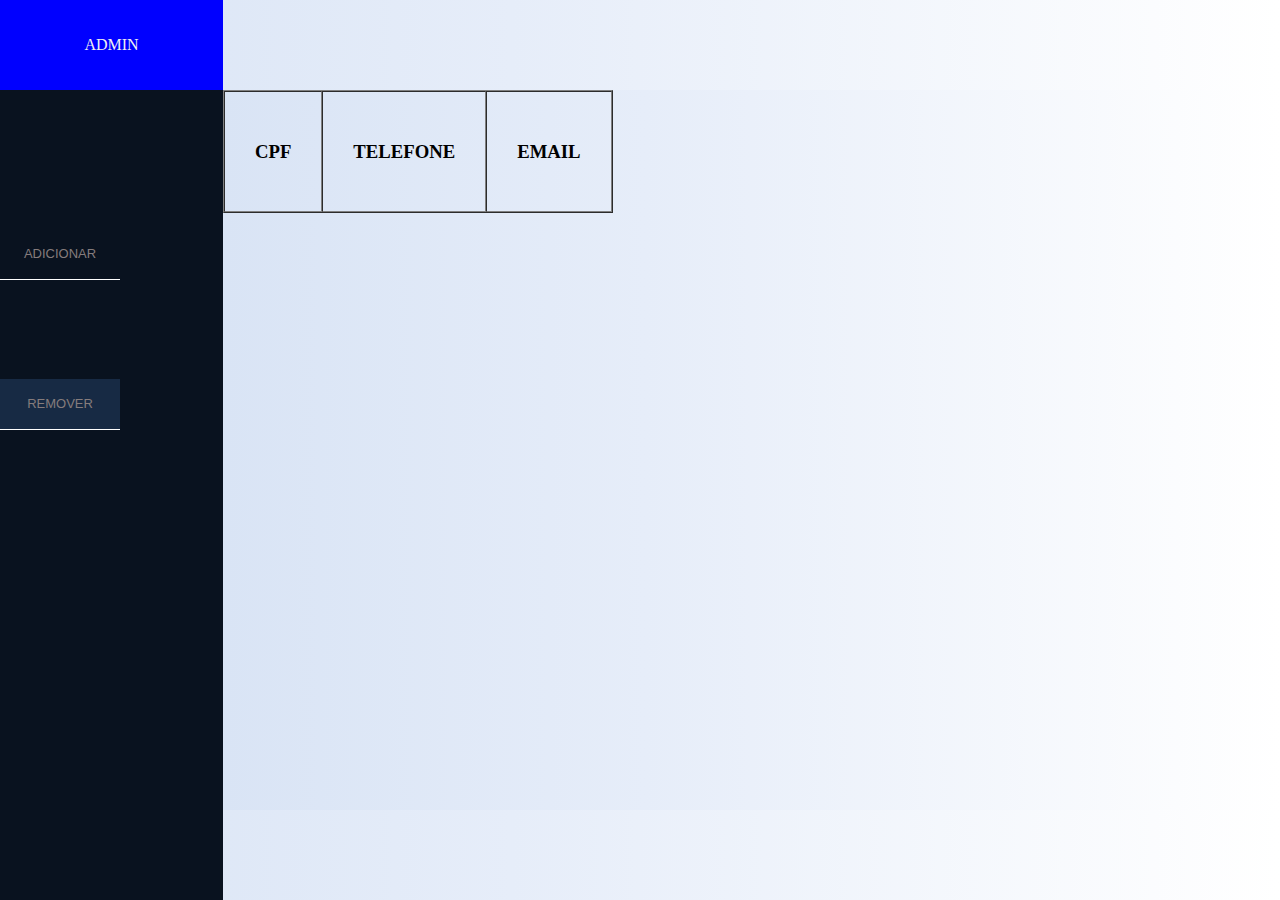
==== Usuários/remove/index.html @ f6b3a980 "First Update" ====
<!DOCTYPE html>
<html lang="en">
<head>
    <meta charset="UTF-8">
    <meta http-equiv="X-UA-Compatible" content="IE=edge">
    <meta name="viewport" content="width=device-width, initial-scale=1.0">
    <link rel="stylesheet" href="../fontawesome/css/all.css">
    <link rel="stylesheet" href="./style.css">
    <link rel="stylesheet" href="../fontawesome/css/all.css">
    <script src="./scripts.js"></script>
    <title>Currículo</title>
</head>
<body>
    <div id="navBar">
        <div id="logo-Bar">ADMIN</div>
            <div id="menu">
            <div class="menuInt" id="adicionar">Adicionar</div>
            <div class="menuInt" id="remover">Remover</div>
        </div>
    </div>
    <div class="background">
        <div class="container">
            <div id="formDesign">
                <table id="FormUsers" cellspacing="0" border = "1"cellpadding = "30">
                                    <td><h3>CPF</h3></td>
                                    <td><h3>TELEFONE</h3></td>
                                    <td><h3>EMAIL</h3></td>
                                   
                               </tr>
                                
            
                        </table>
                    </div>
        </div>
    </div>

    
</body>
</html>
---- Usuários/remove/style.css ----
@font-face {
    font-family: Bebas;
    src: url('../Sistema\ Login/Login/BebasNeue-Regular.ttf');
}
body {
    height: 100vh;
    
    font-family: Georgia, 'Times New Roman', Times, serif;
    display: flex;
    margin: 0px;
    background: rgb(217,228,245);
    background: linear-gradient(90deg, rgba(217,228,245,1) 0%, rgba(230,237,249,1) 40%, rgba(255,255,255,1) 100%);
}

#navBar {
    width: 30vh;
    height: 100%;
    background-color: #09121f;
    
}
#logo-Bar {
    margin-top: 0px;
    height: 10%;
    display: flex;
    align-items: center;
    justify-content: center;
    color: #f1f1f1;
    background-color: blue;
}

#menu {
    color: rgb(133, 124, 124);
    text-transform: uppercase;
    font-weight: 200;
    font-size: small;
    font-family: 'Gill Sans', 'Gill Sans MT', Calibri, 
    'Trebuchet MS', sans-serif;
    margin-top: 40%;
    height: 300px;
    display: grid;
    align-items: center;
    justify-content: start;
    
}
.menuInt{
    border-bottom: 1px solid rgb(255, 255, 255);
    cursor: pointer;
    height: 50px;
    display: flex;
    justify-content: center;
    align-items: center;
    width: 120px;
    font-weight: 100;
    
}
.menuInt:hover {
    background-color:  #172a44;
}
#remover {
        background-color:  #172a44;
    
}
.background{
    width: 100%;
    display: flex;
    justify-content: center;
    align-items: center; 
       
}
.container {
    background-color: #fff;
    width: 100%;
    height: 80%;
    background: rgb(217,228,245);
    background: linear-gradient(90deg, rgba(217,228,245,1) 0%, rgba(230,237,249,1) 40%, rgba(255,255,255,1) 100%);
}
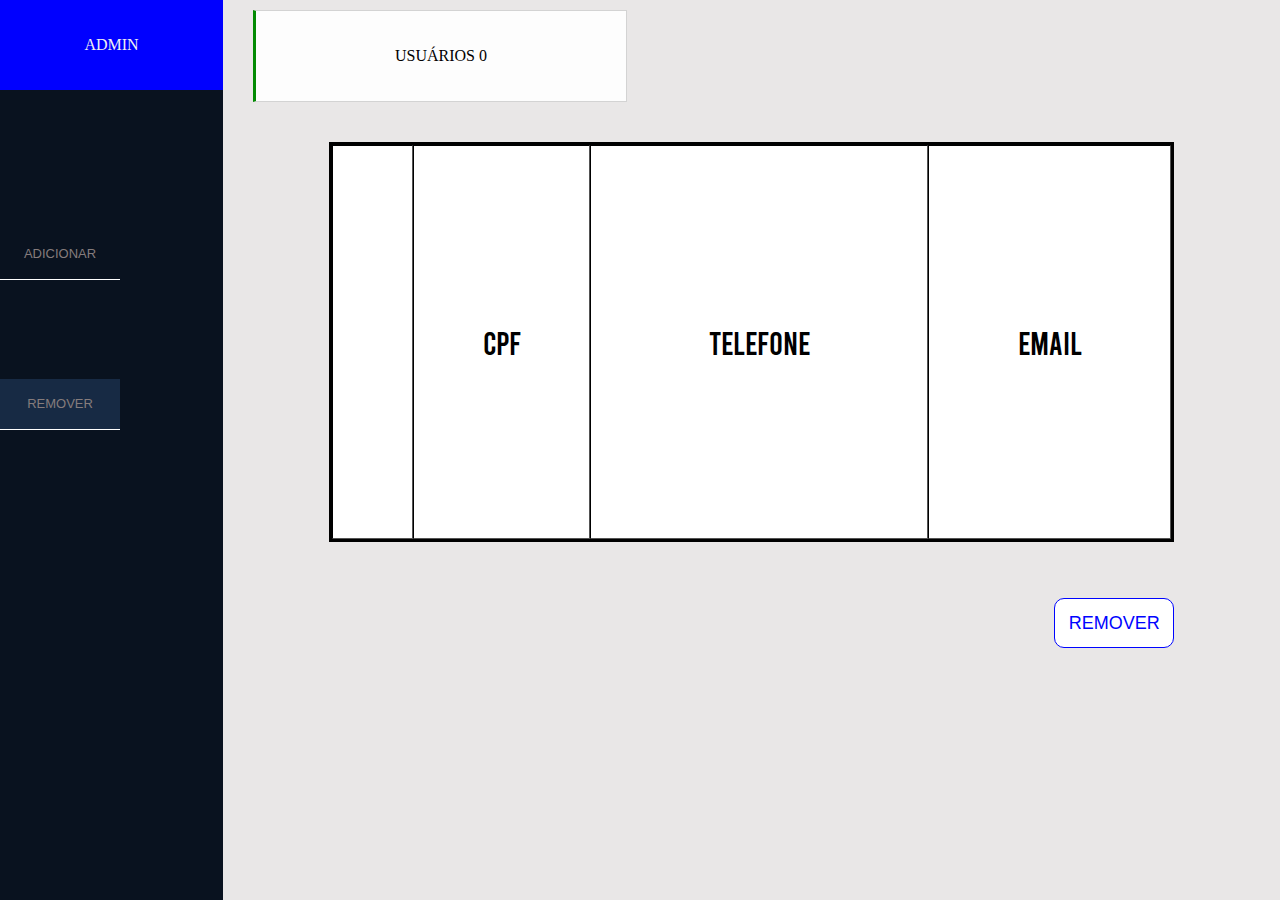
==== commit bd4a564a: "Fixes bugs 1.0" ====
--- a/Usuários/remove/index.html
+++ b/Usuários/remove/index.html
@@ -1,39 +1,57 @@
 <!DOCTYPE html>
-<html lang="en">
+<html lang="pt-BR">
 <head>
     <meta charset="UTF-8">
     <meta http-equiv="X-UA-Compatible" content="IE=edge">
     <meta name="viewport" content="width=device-width, initial-scale=1.0">
-    <link rel="stylesheet" href="../fontawesome/css/all.css">
+    
     <link rel="stylesheet" href="./style.css">
-    <link rel="stylesheet" href="../fontawesome/css/all.css">
-    <script src="./scripts.js"></script>
+    
     <title>Currículo</title>
+    
 </head>
 <body>
     <div id="navBar">
-        <div id="logo-Bar">ADMIN</div>
-            <div id="menu">
-            <div class="menuInt" id="adicionar">Adicionar</div>
-            <div class="menuInt" id="remover">Remover</div>
+        
+            <div id="logo-Bar">ADMIN</div>
+                <div id="menu">
+                <a class="menuInt" id="adicionar" href="../add/indexAdd.html">Adicionar</a>
+                <div class="menuInt" id="remover" onclick="remover()">Remover</div>
+        </div>
+</div>
+
+    <div class="background">
+        <div id="container">
+            <div id="Counter">USUÁRIOS 0</div>
+        </div>
+        
+<!--CONTADOR DE USUARIO-->
+    <!--<div id="BackgroundCounter">
+        <div id="CounterDiv">
+            <h1 id="Counter">Users 0</div></h1></div>
+
+    </div>-->
+    <div id="container2">
+           <div id="formDesign">
+    <table id="FormUsers" cellspacing="0" border = "1"cellpadding = "30">
+                        <td></td>
+                        <td><h3>CPF</h3></td>
+                        <td><h3>TELEFONE</h3></td>
+                        <td><h3>EMAIL</h3></td>
+                       
+                   </tr>
+                    
+
+            </table>
+    </div>
+             </div>
+        <div id="container3">
+        <input type="button" id ="button" value = "REMOVER" onclick="remover()">
         </div>
     </div>
-    <div class="background">
-        <div class="container">
-            <div id="formDesign">
-                <table id="FormUsers" cellspacing="0" border = "1"cellpadding = "30">
-                                    <td><h3>CPF</h3></td>
-                                    <td><h3>TELEFONE</h3></td>
-                                    <td><h3>EMAIL</h3></td>
-                                   
-                               </tr>
-                                
-            
-                        </table>
-                    </div>
-        </div>
-    </div>
-
     
+</div>
+         
 </body>
+<script src="./scripts.js"></script>
 </html>--- a/Usuários/remove/style.css
+++ b/Usuários/remove/style.css
@@ -1,15 +1,49 @@
-@font-face {
-    font-family: Bebas;
-    src: url('../Sistema\ Login/Login/BebasNeue-Regular.ttf');
-}
+
 body {
     height: 100vh;
     
     font-family: Georgia, 'Times New Roman', Times, serif;
     display: flex;
     margin: 0px;
-    background: rgb(217,228,245);
-    background: linear-gradient(90deg, rgba(217,228,245,1) 0%, rgba(230,237,249,1) 40%, rgba(255,255,255,1) 100%);
+    background-color: rgb(156, 153, 153);
+}
+
+.background{
+    background-color: #e9e7e7;
+    height: 100vh;
+    width: 100%;
+    display: block; 
+    align-items: end; 
+    justify-content: center;
+    
+}
+#container {
+    background-color: rgb(253, 253, 253);
+    width: 35%;
+    border: 1px solid rgb(211, 211, 211);
+    border-left: 3px solid rgb(3, 139, 3);
+    height: 10%;
+    display: flex; /* FLEX  */
+    align-items: center;
+    justify-content: center;
+    margin-left: 30px;
+    margin-top: 10px;
+    
+    
+}
+.menuInt{
+    border-bottom: 1px solid rgb(255, 255, 255);
+    cursor: pointer;
+    height: 50px;
+    display: flex;
+    justify-content: center;
+    align-items: center;
+    width: 120px;
+    font-weight: 100;
+    
+}
+.menuInt:hover {
+    background-color:  #172a44;
 }
 
 #navBar {
@@ -18,6 +52,7 @@
     background-color: #09121f;
     
 }
+
 #logo-Bar {
     margin-top: 0px;
     height: 10%;
@@ -51,26 +86,100 @@
     align-items: center;
     width: 120px;
     font-weight: 100;
+}
+.menuInt:hover {
+    transition: 0.4s;
+    background-color:  #172a44;
+    
     
 }
-.menuInt:hover {
+#remover {
     background-color:  #172a44;
+
 }
-#remover {
-        background-color:  #172a44;
+
+
+
+
+@font-face {
+    font-family: Bebas;
+    src: url('../../Bebas-Regular.ttf');
+}
+h3 {
+    display: flex;
+    justify-content: center;
+    align-items: center;
+    font-weight: 500;
+    font-size: xx-large;
+    font-family: Bebas;
+}
+
+#formDesign {
+    background-color: #fff;
+    width: 80%;
+    height: 400px;
+    display: flex;
+    margin-left: auto;
+    margin-right: auto;
+    margin-top: 40px;
+    overflow-y: auto;
     
 }
-.background{
+#FormUsers {
+    
+    background-color: rgb(255, 255, 255);
     width: 100%;
+    height: 100%;
+    margin-bottom: 0px;
+    border: 3px solid black;
+    
+     
+    
+}
+tr:nth-child(even) {
+    background:rgb(238, 236, 236);
+}
+
+#container3{
     display: flex;
-    justify-content: center;
-    align-items: center; 
-       
+    justify-content: end;
+    height: 18%;
+    align-items: center;
 }
-.container {
-    background-color: #fff;
-    width: 100%;
-    height: 80%;
-    background: rgb(217,228,245);
-    background: linear-gradient(90deg, rgba(217,228,245,1) 0%, rgba(230,237,249,1) 40%, rgba(255,255,255,1) 100%);
-}+#button  {
+    height: 50px;
+    width: 120px;
+    font-size: large;
+    font-weight: 300;
+    margin-right: 10%;
+    background-color: white;
+    border: 1px solid black;
+    border-radius: 10px;
+    cursor: pointer;
+    border-color: rgb(0, 4, 255);
+    color: rgb(0, 4, 255);
+    transition: 0.2s;
+}
+#button:hover {
+    background-color: rgb(0, 4, 255);
+    color: white;
+}
+
+a{
+    text-decoration: none;
+    color: rgb(133, 124, 124);
+}
+td{
+    padding: 15px;
+}
+
+
+
+
+
+/*           DISPLAY ADICIONAR             */
+
+
+
+
+
